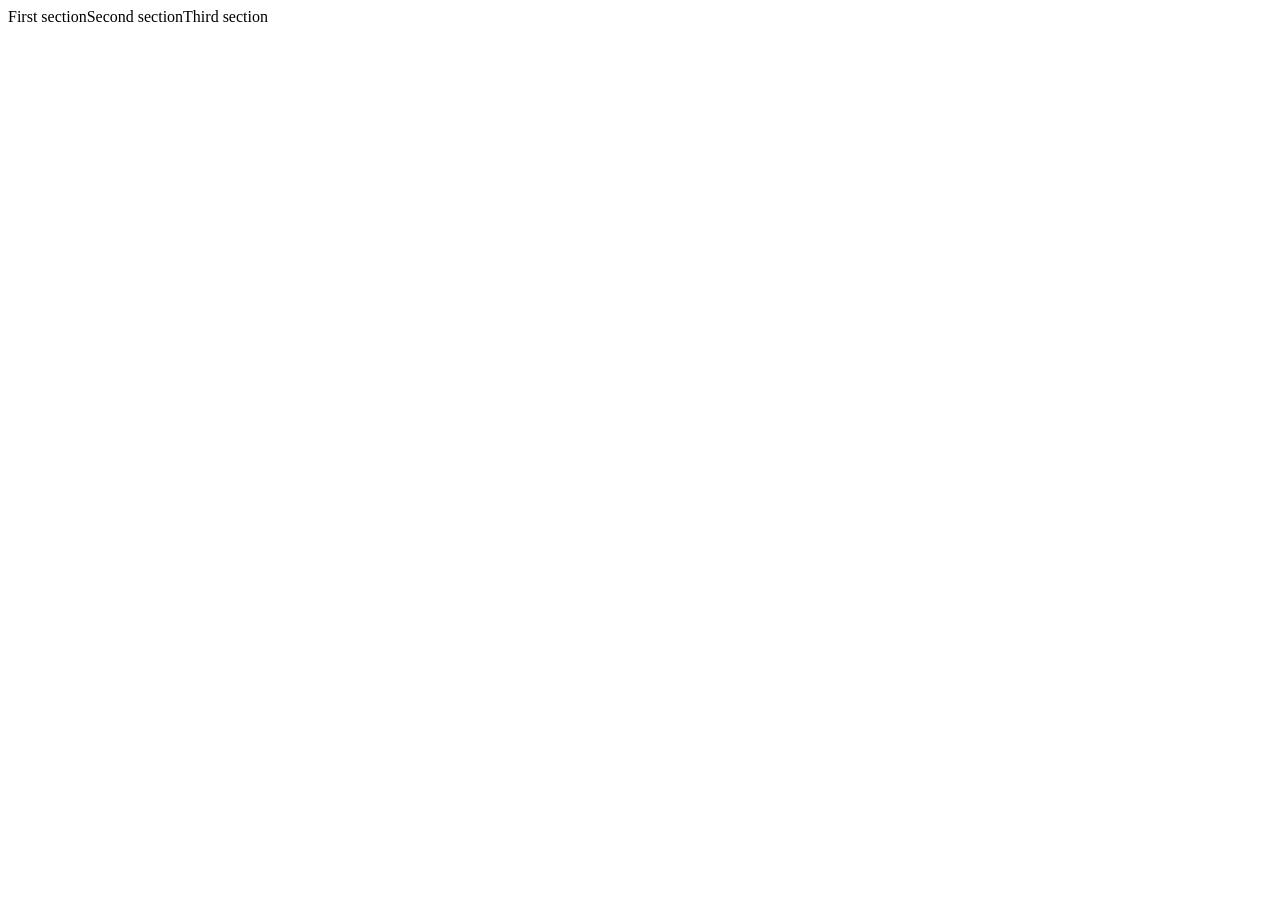
==== INDEX.htm @ ae5cf08d "added initial html files" ====
<!doctype html>
<html lang="en">
  <head>
    <meta charset="UTF-8" />
    <meta name="viewport" content="width=device-width, initial-scale=1.0" />
    <title>Document</title>
  </head>
  <body>
    <div style="display: flex;">
    <div>First section</div>
    <div>Second section</div>
    <div>Third section</div>
</div>
  </body>
</html>
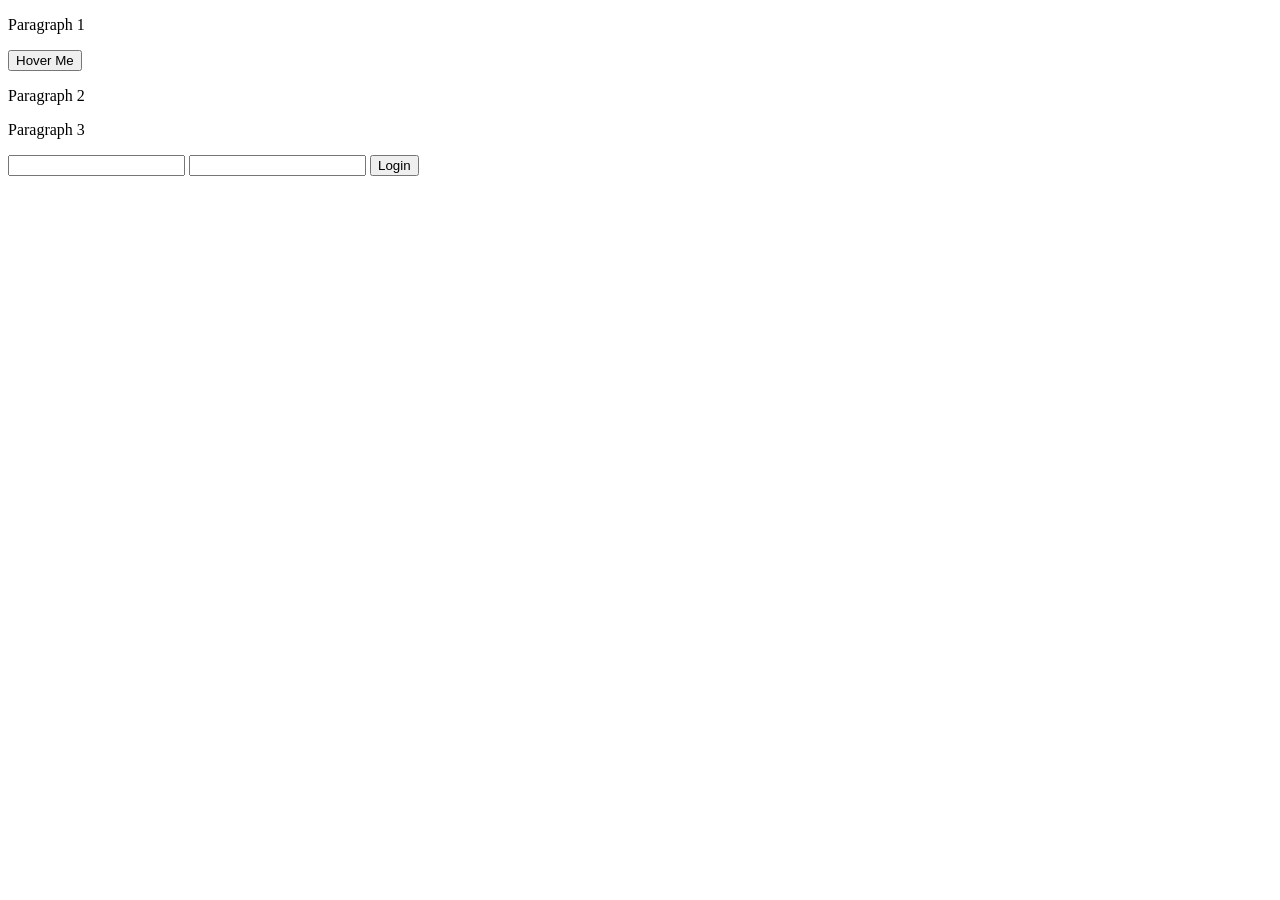
==== commit b1bad948: "NTECH-26001 added form using html" ====
--- a/INDEX.htm
+++ b/INDEX.htm
@@ -4,12 +4,22 @@
     <meta charset="UTF-8" />
     <meta name="viewport" content="width=device-width, initial-scale=1.0" />
     <title>Document</title>
+    <link rel="stylesheet" href="style.css" />
   </head>
   <body>
-    <div style="display: flex;">
-    <div>First section</div>
-    <div>Second section</div>
-    <div>Third section</div>
-</div>
+    <div>
+      <p>Paragraph 1</p>
+      <button>Hover Me</button>
+      <section>
+        <p>Paragraph 2</p>
+      </section>
+
+      <p>Paragraph 3</p>
+    </div>
+    <div class="login-container">
+      <input id="username" type="text" />
+      <input id="password" type="password" />
+      <button class="login-btn">Login</button>
+    </div>
   </body>
 </html>
--- a/style.css
+++ b/style.css
@@ -0,0 +1,46 @@
+/* CSS Document 
+button {
+  background-color: black;
+  color: white;
+}
+
+button:hover {
+  background-color: rgb(86, 35, 215);
+  color: white;
+}
+
+button:active {
+  transform: scale(0.95);
+  background-color: red;
+  color: white;
+}
+
+input {
+  border: 2px solid gray;
+}
+
+input:focus {
+  background-color: rgb(227, 240, 251);
+}
+.box {
+  width: 200px;
+  height: 50px;
+  background-color: lightblue;
+}
+
+h3 {
+  background-color: rgb(225, 160, 193);
+  width: 400px;
+  height: 80px;
+}
+
+div {
+  background-color: rgb(215, 227, 234);
+  display: flex;
+  align-items: center;
+  flex-direction: column;
+  width: 400px;
+  gap: 10px;
+  justify-content: center;
+}
+*/
